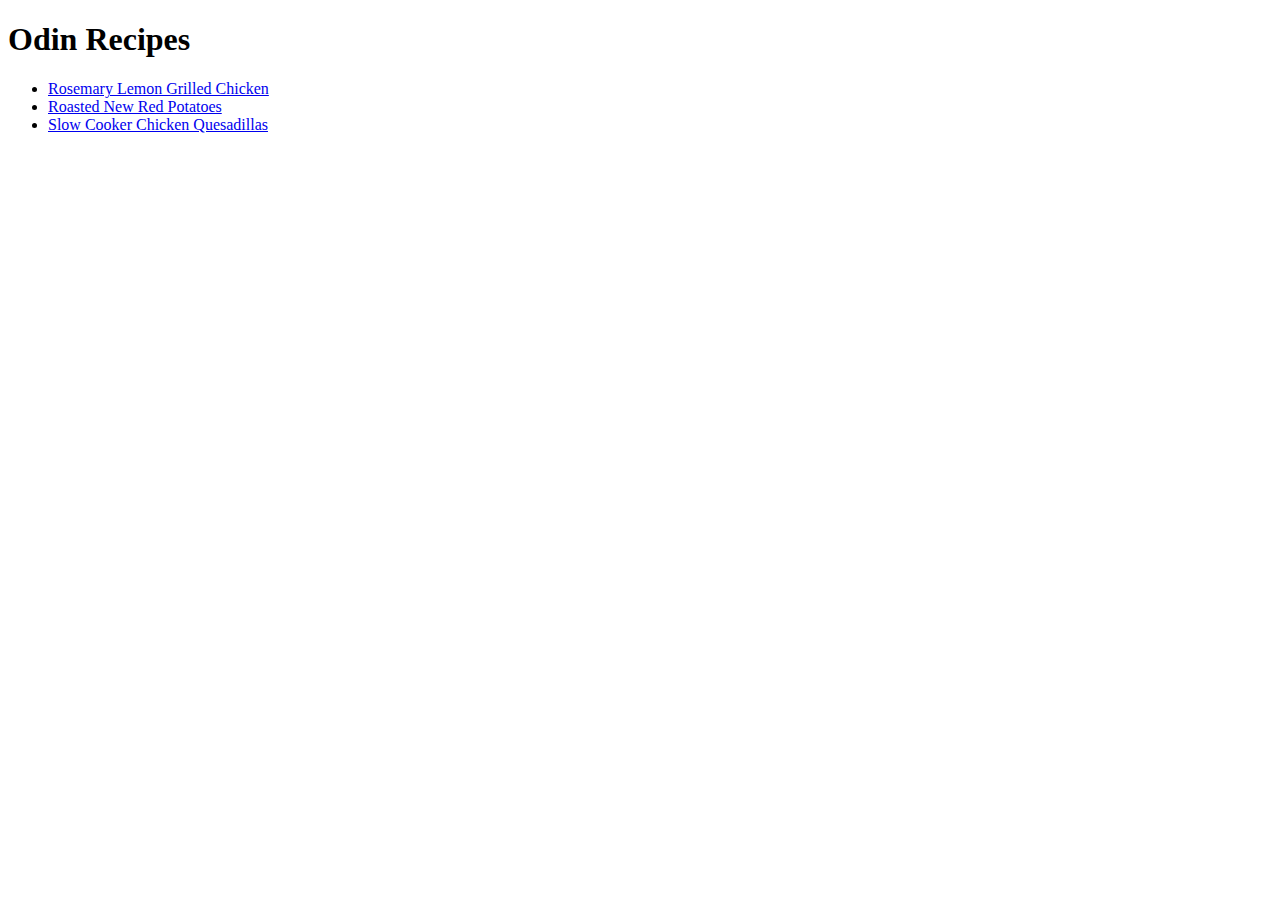
==== index.html @ c106ad79 "Final commit: all recipes added" ====
<!DOCTYPE html>
<html lang="en">
    <head>
        <meta charset="UTF-8">
        <meta name="viewport" content="width=device-width, initial-scale=1.0">
        <title>Odin Recipes</title>
    </head>
    <body>
        <h1>Odin Recipes</h1>
        <ul>
            <li>
                <a href="./recipes/chicken.html">
                    Rosemary Lemon Grilled Chicken
                </a>
            </li>
            <li>
                <a href="./recipes/potatoes.html">
                    Roasted New Red Potatoes
                </a>
            </li>
            <li>
                <a href="./recipes/quesadillas.html">
                    Slow Cooker Chicken Quesadillas
                </a>
            </li>
        </ul>
        
    </body>
</html>
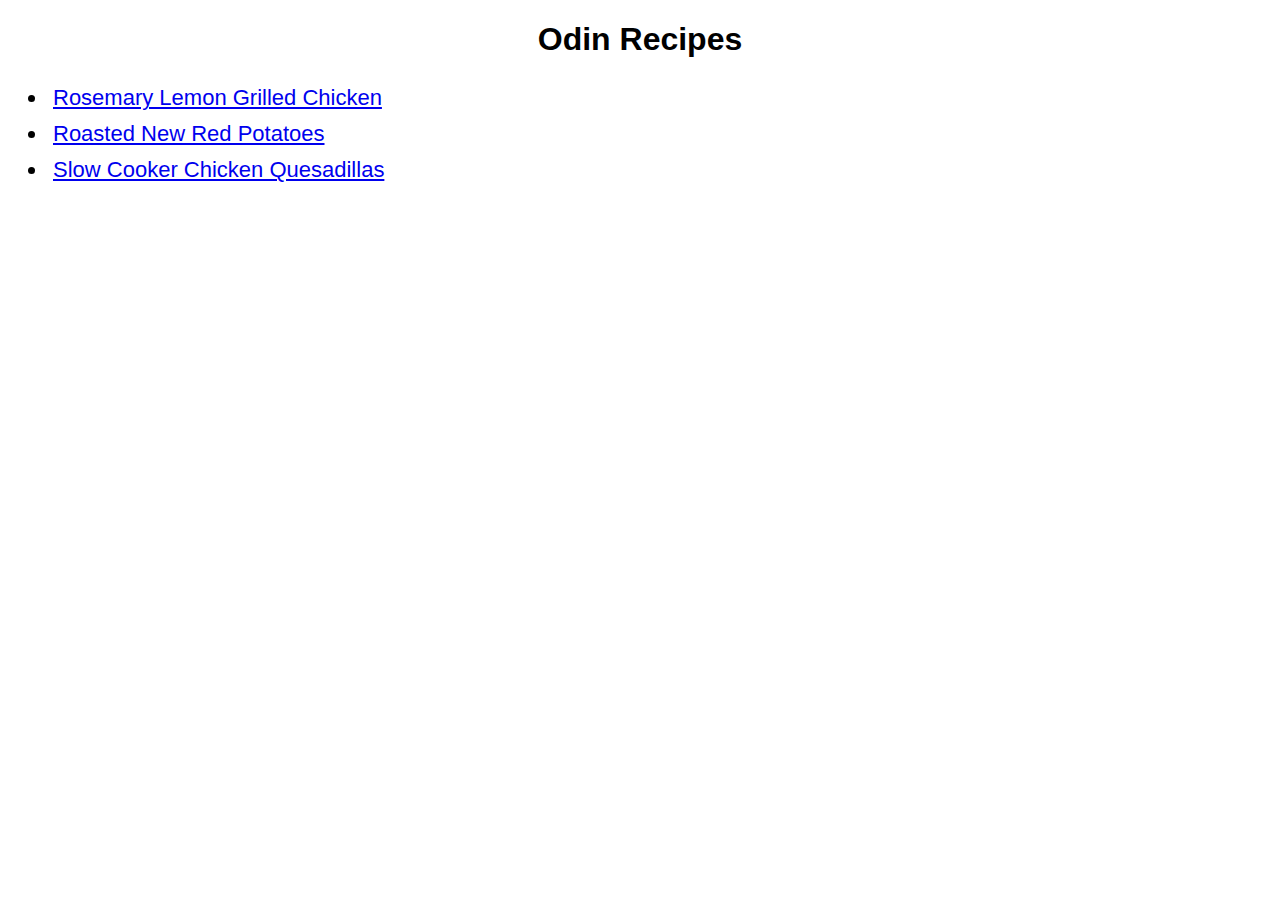
==== commit f712eb86: "Added styles.css" ====
--- a/index.html
+++ b/index.html
@@ -4,10 +4,11 @@
         <meta charset="UTF-8">
         <meta name="viewport" content="width=device-width, initial-scale=1.0">
         <title>Odin Recipes</title>
+        <link rel="stylesheet" href="styles.css">
     </head>
     <body>
-        <h1>Odin Recipes</h1>
-        <ul>
+        <h1 class="heading1">Odin Recipes</h1>
+        <ul id="home-list">
             <li>
                 <a href="./recipes/chicken.html">
                     Rosemary Lemon Grilled Chicken
--- a/styles.css
+++ b/styles.css
@@ -0,0 +1,35 @@
+.heading1 {
+    font-family: Verdana, Tahoma, sans-serif;
+    text-align: center;
+    font-size: 32px;
+}
+
+h2 {
+    font-family: Verdana, Tahoma, sans-serif;
+    padding: 10px;
+}
+
+li {
+    font-family: 'Lucida Sans', Verdana, sans-serif;
+    padding: 5px;
+    font-weight: 300;
+}
+
+.image {
+    text-align: center;
+}
+
+#home-list {
+    font-size: 22px;
+}
+
+.home-btn {
+    font-family: 'Lucida Sans', Verdana, sans-serif;
+    font-weight: 600;
+}
+
+.desc {
+    font-family: 'Lucida Sans', Verdana, sans-serif;
+    padding-left: 20px;
+    font-weight: 300;
+}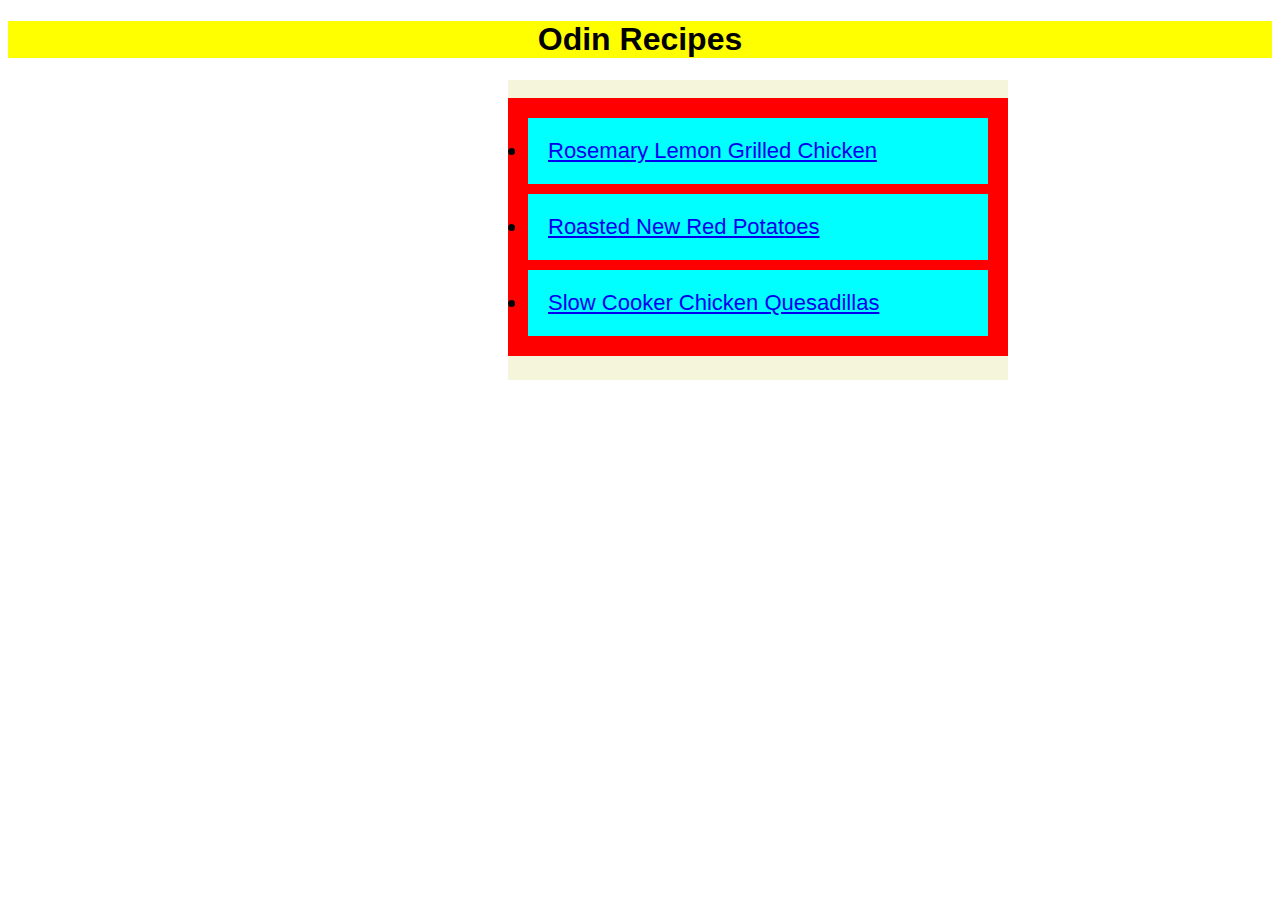
==== commit d80c56c4: "added colors to boxes" ====
--- a/index.html
+++ b/index.html
@@ -7,24 +7,31 @@
         <link rel="stylesheet" href="styles.css">
     </head>
     <body>
-        <h1 class="heading1">Odin Recipes</h1>
-        <ul id="home-list">
-            <li>
-                <a href="./recipes/chicken.html">
-                    Rosemary Lemon Grilled Chicken
-                </a>
-            </li>
-            <li>
-                <a href="./recipes/potatoes.html">
-                    Roasted New Red Potatoes
-                </a>
-            </li>
-            <li>
-                <a href="./recipes/quesadillas.html">
-                    Slow Cooker Chicken Quesadillas
-                </a>
-            </li>
-        </ul>
+        <div class="h1div">
+            <h1 class="heading1">Odin Recipes</h1>
+        </div>
+
+        <div class="list">
+            <ul id="home-list">
+                <li>
+                    <a href="./recipes/chicken.html">
+                        Rosemary Lemon Grilled Chicken
+                    </a>
+                </li>
+                <li>
+                    <a href="./recipes/potatoes.html">
+                        Roasted New Red Potatoes
+                    </a>
+                </li>
+                <li>
+                    <a href="./recipes/quesadillas.html">
+                        Slow Cooker Chicken Quesadillas
+                    </a>
+                </li>
+            </ul>
+        </div>
+        
+        
         
     </body>
 </html>--- a/styles.css
+++ b/styles.css
@@ -11,8 +11,10 @@
 
 li {
     font-family: 'Lucida Sans', Verdana, sans-serif;
-    padding: 5px;
+    padding: 20px;
     font-weight: 300;
+    margin: 10px;
+    background-color: aqua;
 }
 
 .image {
@@ -20,7 +22,10 @@
 }
 
 #home-list {
-    font-size: 22px;
+    box-sizing: border-box;
+    background-color: red;
+    padding: 10px;
+    margin: 0px;
 }
 
 .home-btn {
@@ -32,4 +37,21 @@
     font-family: 'Lucida Sans', Verdana, sans-serif;
     padding-left: 20px;
     font-weight: 300;
-}+}
+
+.h1div {
+    background-color: yellow;
+    margin: auto;
+}
+
+.list {
+    box-sizing: border-box;
+    width: 500px;
+    height: 300px;
+    background-color: beige;
+    margin-left: 500px;
+    font-size: 22px;
+    padding-top:18px;
+    padding-bottom: 10px;
+}
+
